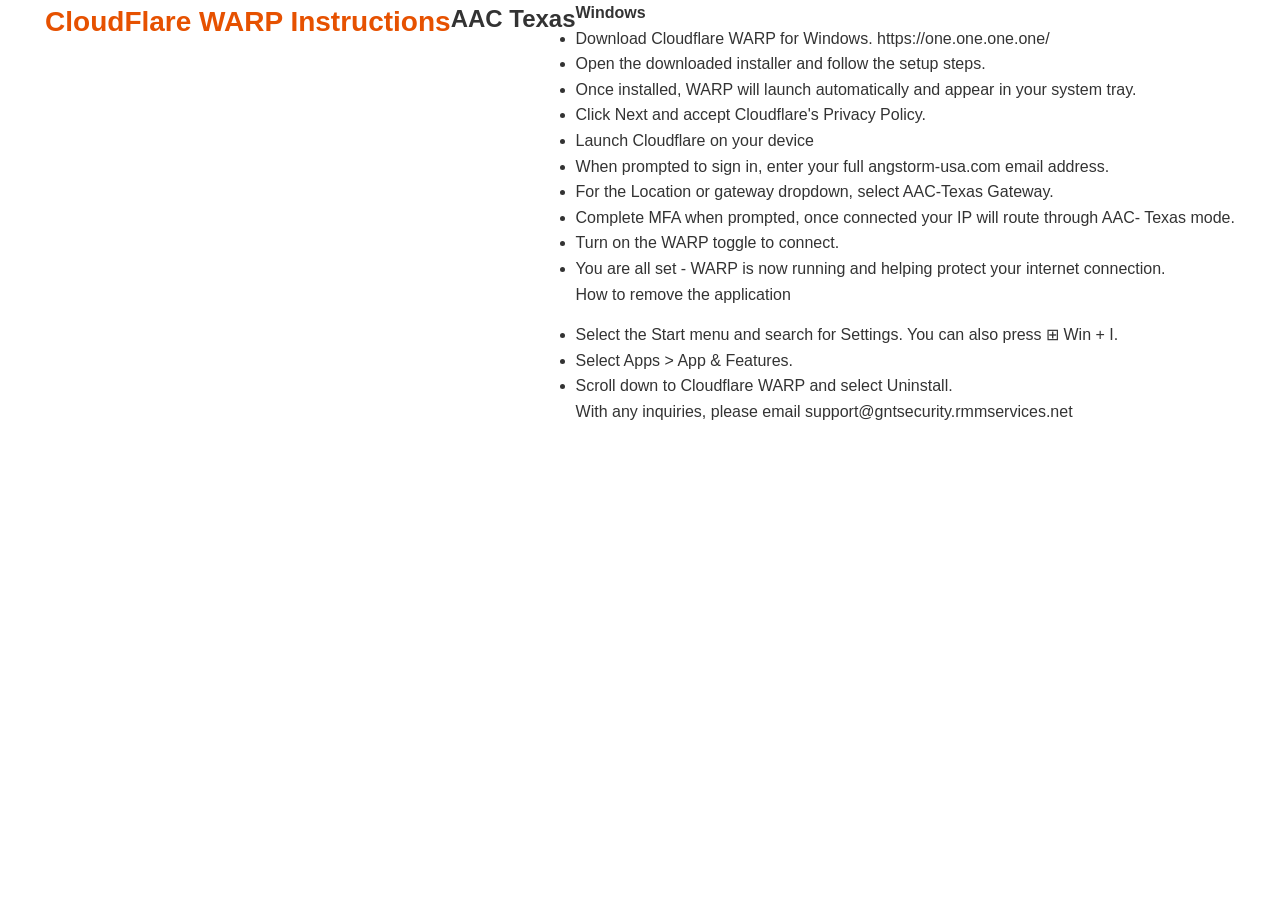
==== index.HTML @ b70f6461 "Rename Index.HTML to index.HTML" ====
<!DOCTYPE html>
<html lang="en">
<head>
    <link rel="stylesheet" href="style.css">
    <meta charset="UTF-8">
    <meta name="viewport" content="width=device-width, initial-scale=1.0">
    <title>Angstrom</title>
    <h1>CloudFlare WARP Instructions</h1>
<h2>AAC Texas</h2>
</head>
<body>
<ul><strong>Windows</strong>
    <li>Download Cloudflare WARP for Windows.
        https://one.one.one.one/ 
</li>
    <li>Open the downloaded installer and follow the setup steps. </li>
    <li>Once installed, WARP will launch automatically and appear in your system tray. </li>
    <li>Click Next and accept Cloudflare's Privacy Policy. </li>
    <li>Launch Cloudflare on your device</li>
    <li>When prompted to sign in, enter your full angstorm-usa.com email address. </li>
    <li>For the Location or gateway dropdown, select AAC-Texas Gateway.</li>
    <li>Complete MFA when prompted, once connected your IP will route through AAC- Texas mode.</li>
    <li>Turn on the WARP toggle to connect. </li>
    <li>You are all set - WARP is now running and helping protect your internet connection.</li>
<p>How to remove the application</p>
    <li>Select the Start menu and search for Settings. You can also press ⊞ Win + I.</li>
    <li>Select Apps > App & Features.</li>
    <li>Scroll down to Cloudflare WARP and select Uninstall.</li>
<footer>With any inquiries, please email support@gntsecurity.rmmservices.net</footer>
---- style.css ----
* {
    margin: 0;
    padding: 0;
    box-sizing: border-box;
}

body {
    font-family: Arial, sans-serif;
    background-color: #FFFFFF; /* White */
    color: #333333; /* Dark gray text for readability */
    line-height: 1.6;
    display: flex;
    justify-content: center;
    align-item: center;
    padding: 40px20px;
    min-height: 100vh; /* Full viewport height */
}
 
.container {
display: flex;
justify-content: center; /* Centers horizontally */
align-items: center; /* Centers vertically */
height: 200px; /* Example height */
border: 1px solid black; /* Optional for visualization */
}
 
/* Heading styles */
h1 {
    font-size: 28px;
    color: #E65100; 
    margin-bottom: 20px;
}
 
/* Paragraph styles */
p {
    margin-bottom: 15px;
}
 
.btn {
    display: inline-block;
    background-color: #FF9800;
    color: #FFFFFF;
    padding: 10px 20px;
    text-decoration: none;
    border-radius: 4px;
    font-weight: bold;
    transition: background 0.3s ease;
}
 
.btn:hover {
    background-color: #E65100;
}
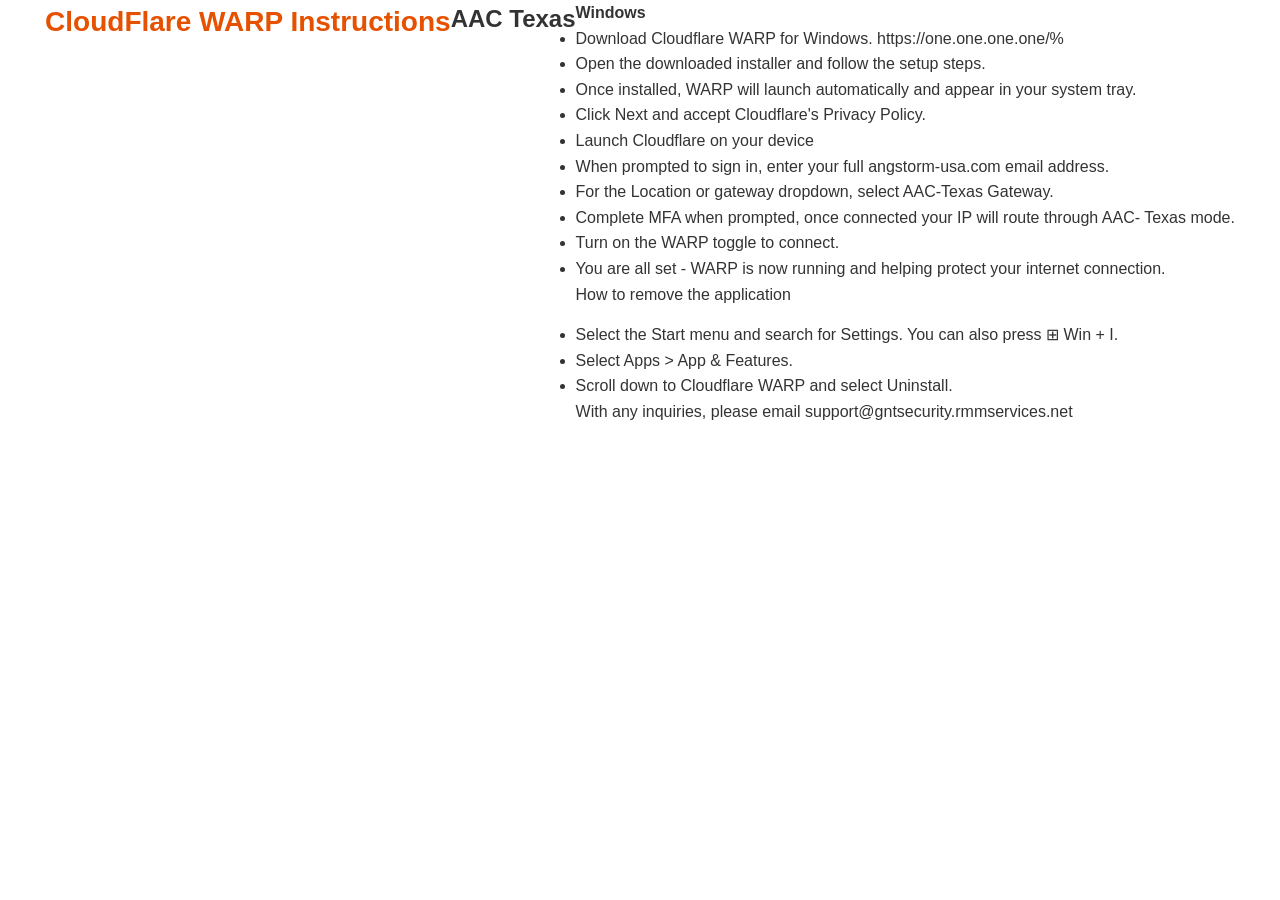
==== commit 664257d1: "index commit" ====
--- a/index.HTML
+++ b/index.HTML
@@ -11,7 +11,7 @@
 <body>
 <ul><strong>Windows</strong>
     <li>Download Cloudflare WARP for Windows.
-        https://one.one.one.one/ 
+        https://one.one.one.one/%
 </li>
     <li>Open the downloaded installer and follow the setup steps. </li>
     <li>Once installed, WARP will launch automatically and appear in your system tray. </li>
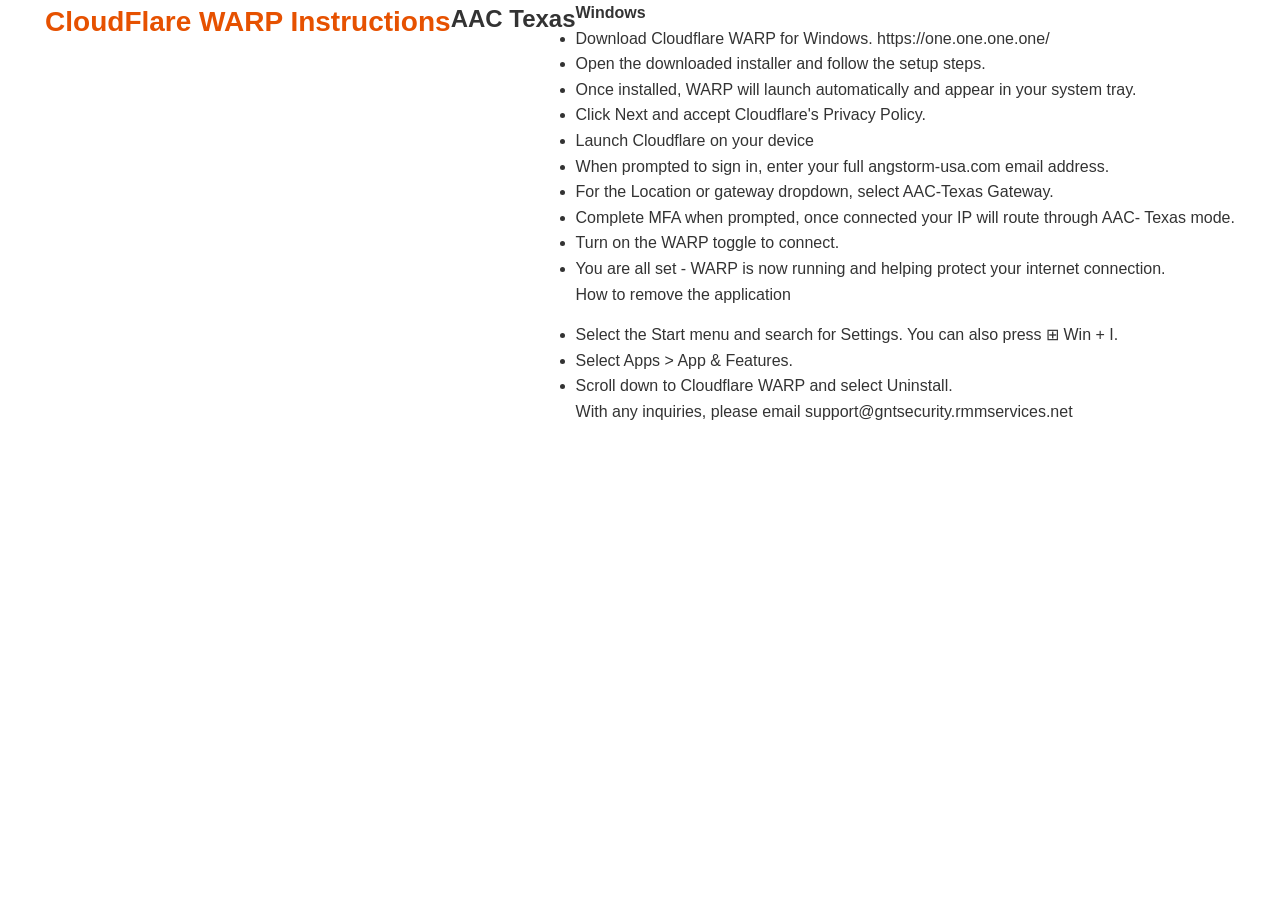
==== commit 8432851b: "index commit" ====
--- a/index.HTML
+++ b/index.HTML
@@ -11,7 +11,7 @@
 <body>
 <ul><strong>Windows</strong>
     <li>Download Cloudflare WARP for Windows.
-        https://one.one.one.one/%
+        https://one.one.one.one/
 </li>
     <li>Open the downloaded installer and follow the setup steps. </li>
     <li>Once installed, WARP will launch automatically and appear in your system tray. </li>
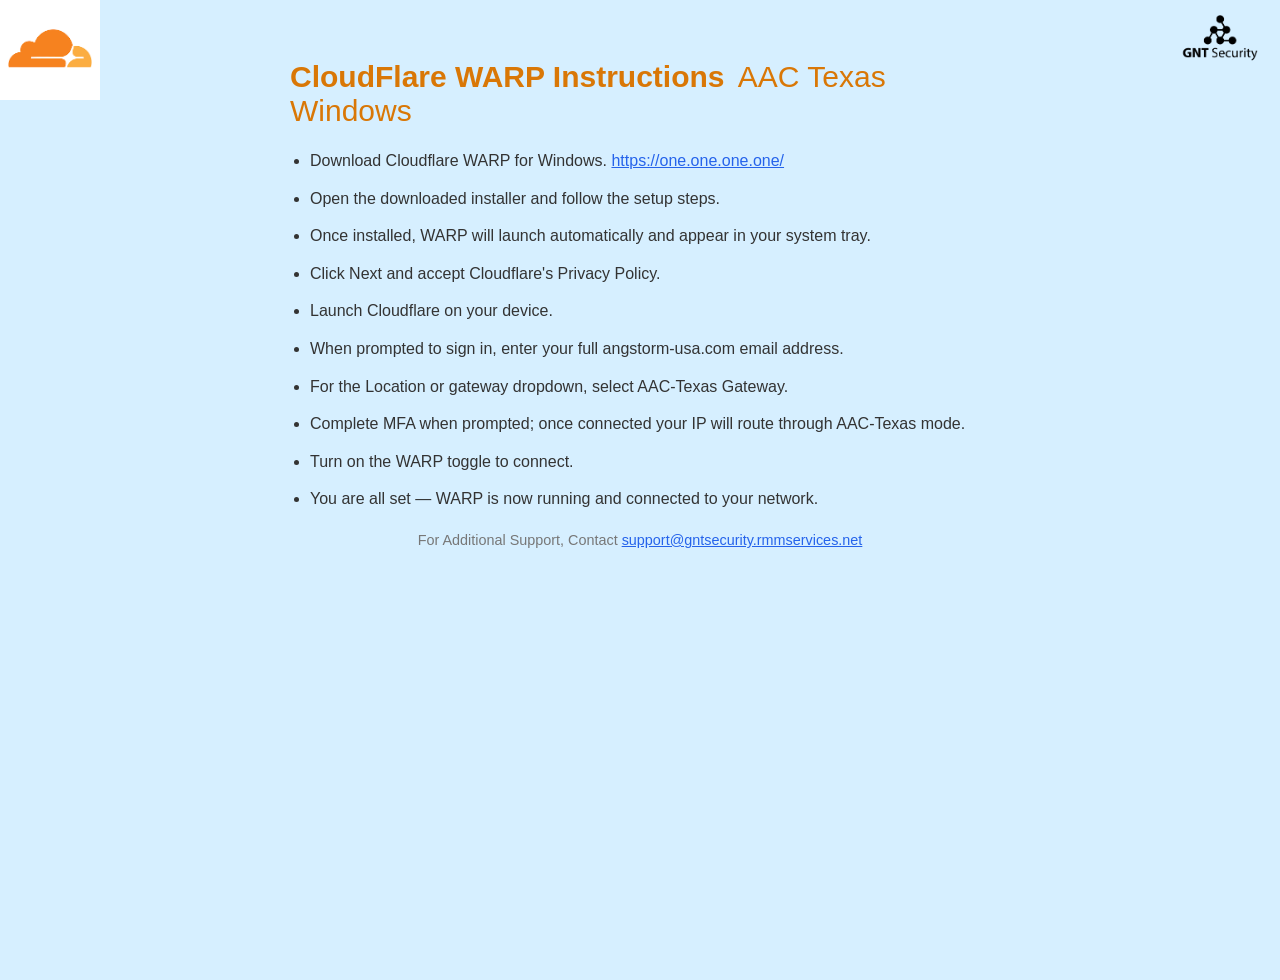
==== commit 8ab1562c: "index commit" ====
--- a/index.HTML
+++ b/index.HTML
@@ -1,29 +1,115 @@
 <!DOCTYPE html>
 <html lang="en">
+
 <head>
-    <link rel="stylesheet" href="style.css">
     <meta charset="UTF-8">
     <meta name="viewport" content="width=device-width, initial-scale=1.0">
-    <title>Angstrom</title>
-    <h1>CloudFlare WARP Instructions</h1>
-<h2>AAC Texas</h2>
+    <title>Cloudflare WARP Instructions</title>
+
+    <style>
+        body {
+            font-family: Arial, sans-serif;
+            background: #D6EFFF url('clouds.png') repeat-x fixed;
+            background-size: 100px auto;
+            background-repeat: no-repeat;
+            margin: 0;
+            padding: 40px 20px;
+            display: flex;
+            justify-content: center;
+            min-height: 100vh;
+        }
+
+        /* Cloud animation */
+        @keyframes moveClouds {
+            from { background-position: 0 0; }
+            to { background-position: -2000px 0; }
+        }
+
+        /* Top-right logo */
+        .corner-logo {
+            position: fixed;
+            top: 10px;
+            right: 10px;
+            width: 100px;
+            height: auto;
+        }
+
+        .main-content {
+            max-width: 700px;
+            width: 100%;
+        }
+
+        h1 {
+            color: #d97706;
+            font-size: 30px;
+            margin-bottom: 20px;
+        }
+
+        h1 span {
+            color: #d97706;
+            font-size: 30px;
+            font-weight: normal;
+            margin-left: 5px;
+        }
+
+        h2 {
+            font-size: 20px;
+            color: #374151;
+            margin-top: 30px;
+        }
+
+        ul {
+            padding-left: 20px;
+        }
+
+        li {
+            margin-bottom: 12px;
+            line-height: 1.6;
+            color: #333;
+        }
+
+        footer {
+            text-align: center;
+            margin-top: 20px;
+            font-size: 0.9em;
+            color: #777;
+        }
+
+        a {
+            color: #2563eb;
+        }
+    </style>
 </head>
+
 <body>
-<ul><strong>Windows</strong>
-    <li>Download Cloudflare WARP for Windows.
-        https://one.one.one.one/
-</li>
-    <li>Open the downloaded installer and follow the setup steps. </li>
-    <li>Once installed, WARP will launch automatically and appear in your system tray. </li>
-    <li>Click Next and accept Cloudflare's Privacy Policy. </li>
-    <li>Launch Cloudflare on your device</li>
-    <li>When prompted to sign in, enter your full angstorm-usa.com email address. </li>
+
+<!-- Top-right logo -->
+<img src="logo.png" alt="Company Logo" class="corner-logo">
+
+<div class="main-content">
+
+<h1>CloudFlare WARP Instructions <span>AAC Texas Windows</span></h1>
+
+<ul>
+    <li>Download Cloudflare WARP for Windows. <a href="https://one.one.one.one/" target="_blank">https://one.one.one.one/</a></li>
+    <li>Open the downloaded installer and follow the setup steps.</li>
+    <li>Once installed, WARP will launch automatically and appear in your system tray.</li>
+    <li>Click Next and accept Cloudflare's Privacy Policy.</li>
+    <li>Launch Cloudflare on your device.</li>
+    <li>When prompted to sign in, enter your full angstorm-usa.com email address.</li>
     <li>For the Location or gateway dropdown, select AAC-Texas Gateway.</li>
-    <li>Complete MFA when prompted, once connected your IP will route through AAC- Texas mode.</li>
-    <li>Turn on the WARP toggle to connect. </li>
-    <li>You are all set - WARP is now running and helping protect your internet connection.</li>
-<p>How to remove the application</p>
-    <li>Select the Start menu and search for Settings. You can also press ⊞ Win + I.</li>
-    <li>Select Apps > App & Features.</li>
-    <li>Scroll down to Cloudflare WARP and select Uninstall.</li>
-<footer>With any inquiries, please email support@gntsecurity.rmmservices.net</footer>
+    <li>Complete MFA when prompted; once connected your IP will route through AAC-Texas mode.</li>
+    <li>Turn on the WARP toggle to connect.</li>
+    <li>You are all set — WARP is now running and connected to your network.</li>
+</ul>
+
+<footer>
+    For Additional Support, Contact <a href="mailto:support@gntsecurity.rmmservices.net">support@gntsecurity.rmmservices.net</a><br>
+    <a href="https:https://gntsecurity.com/" target="_blank">
+    </a>
+</footer>
+
+</div>
+
+</body>
+</html>
